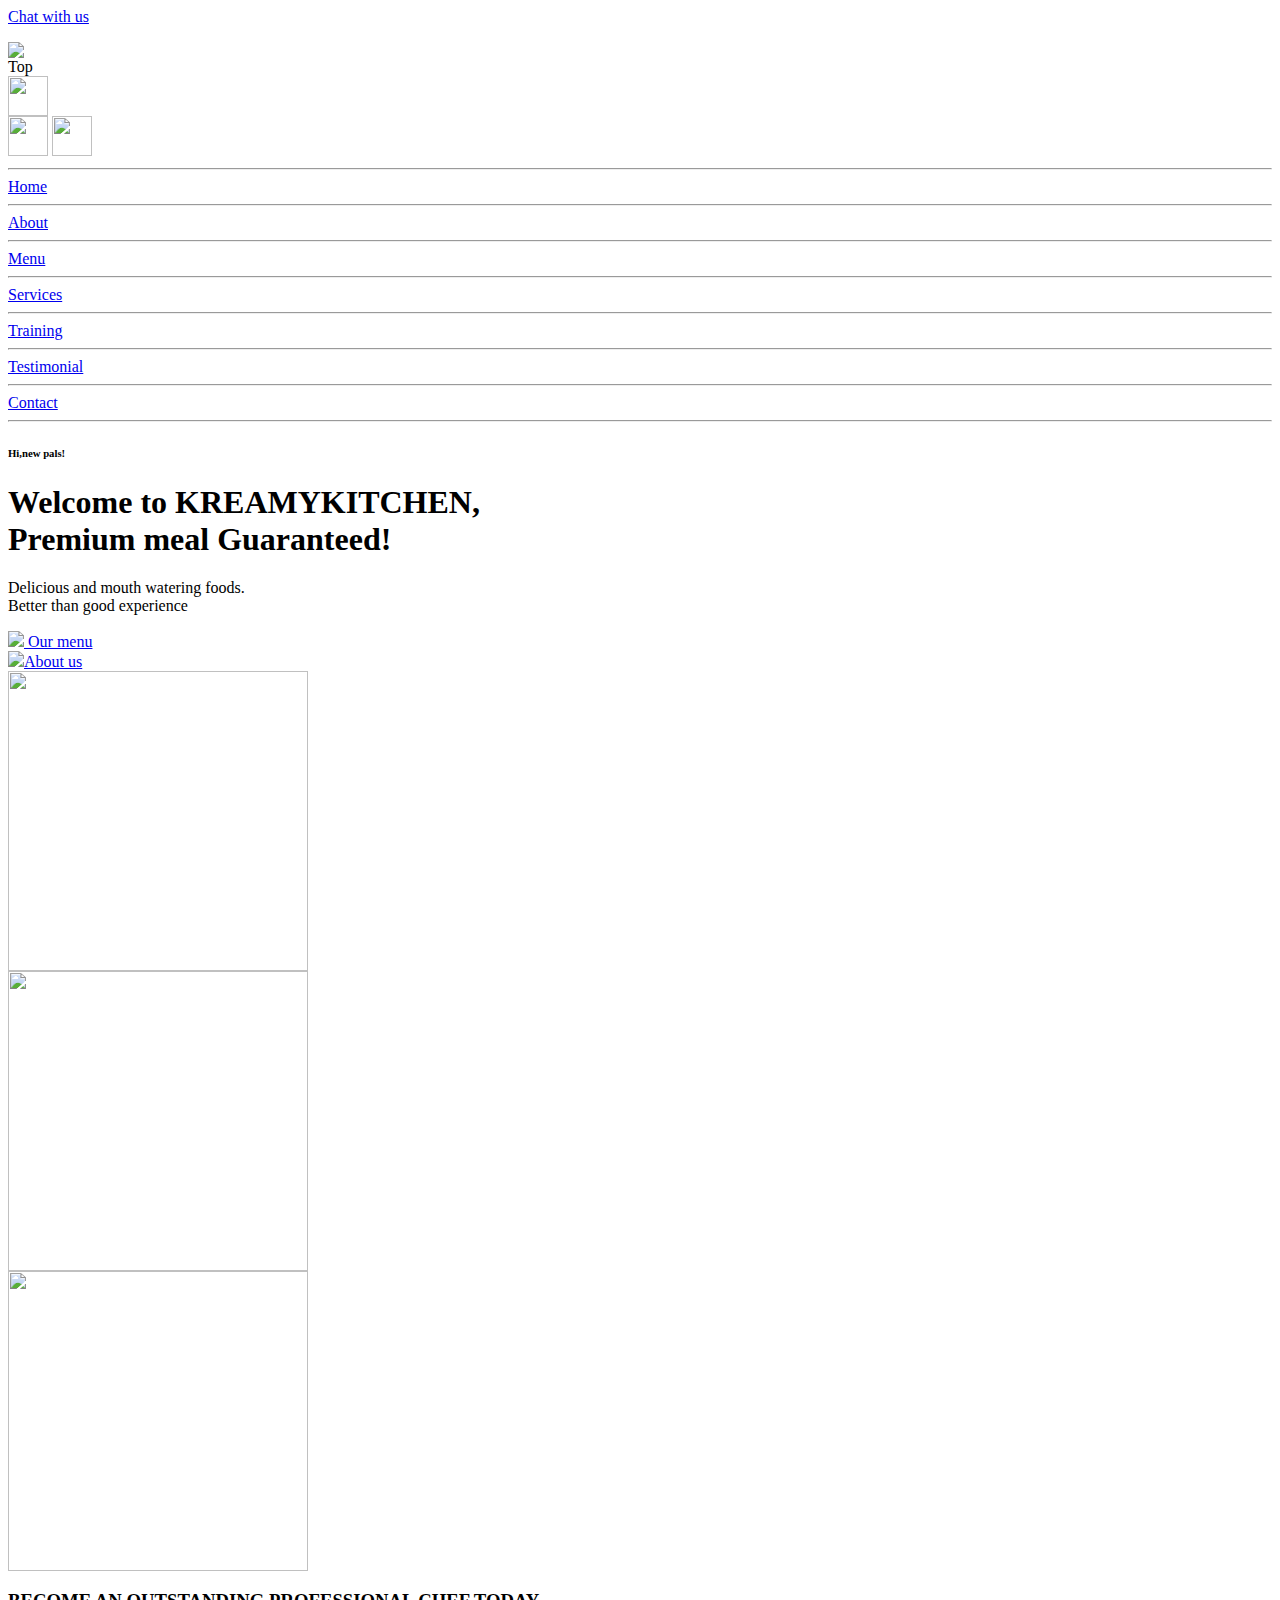
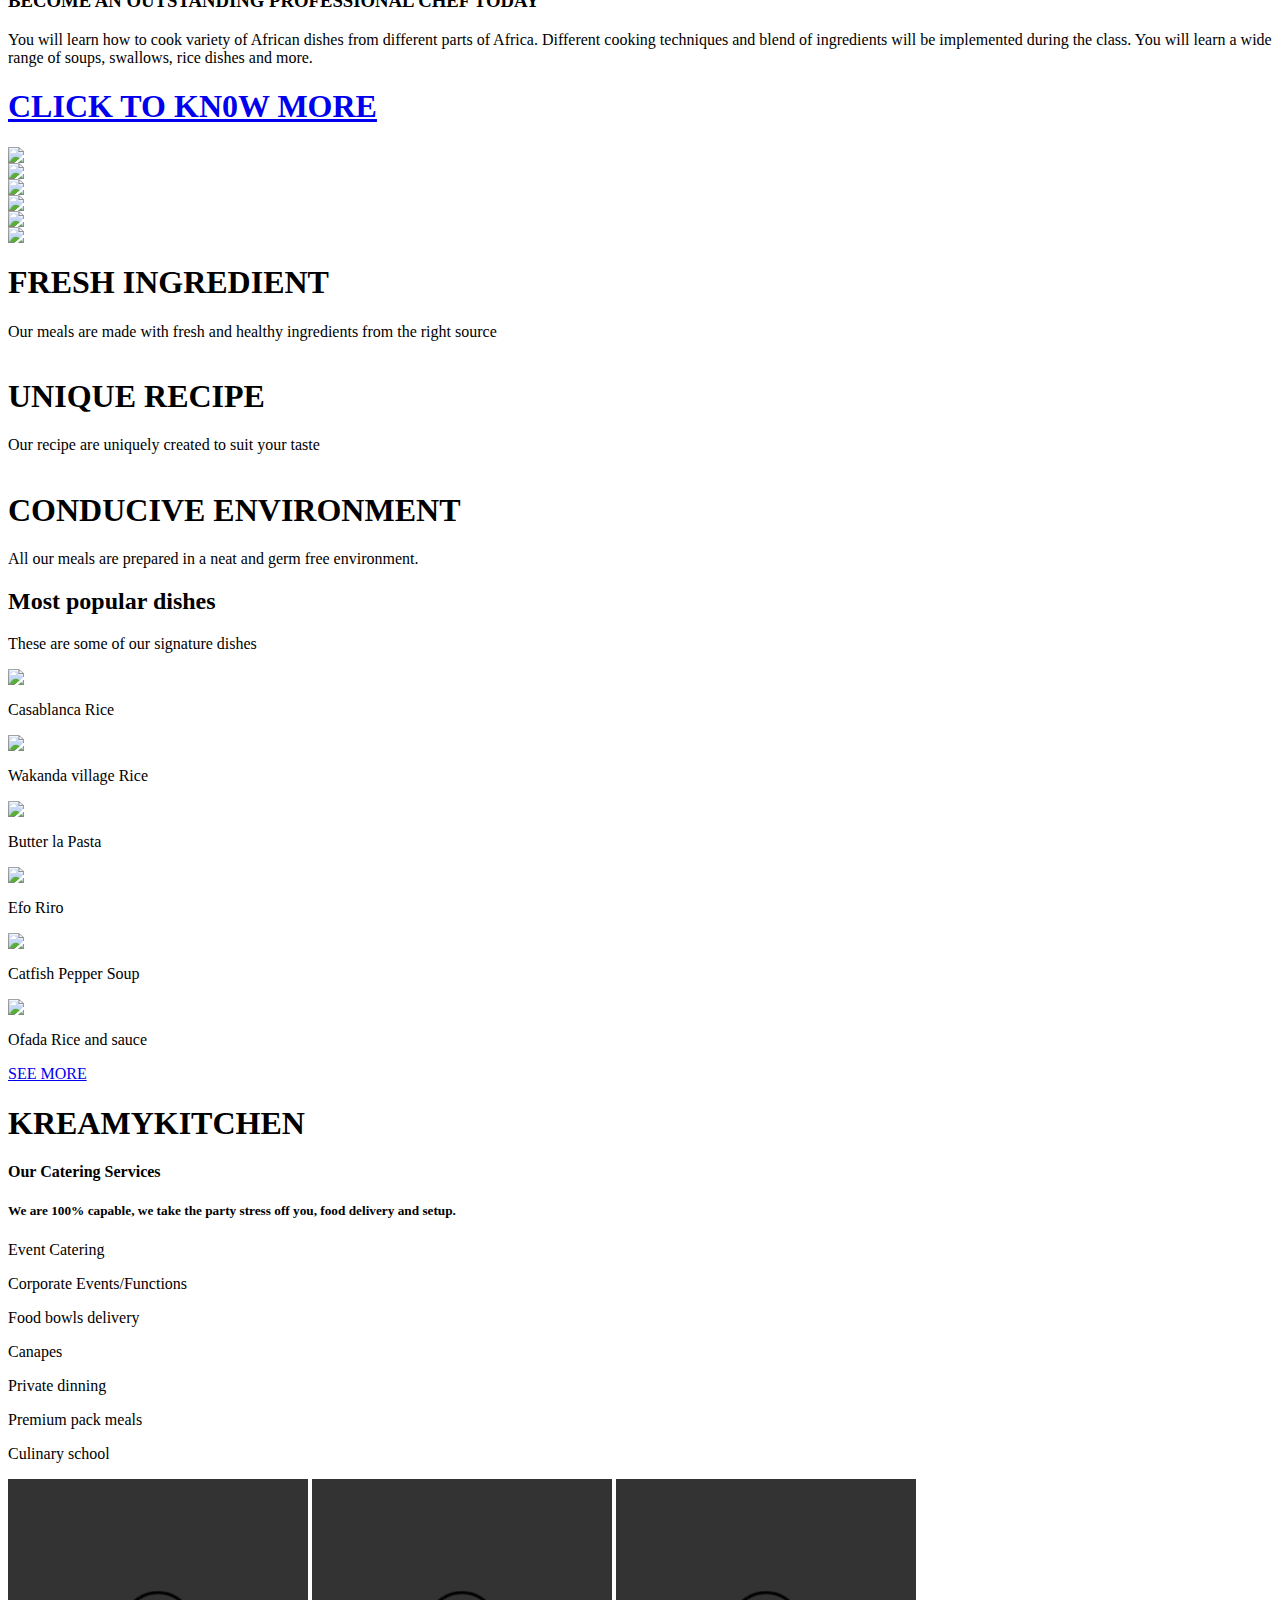
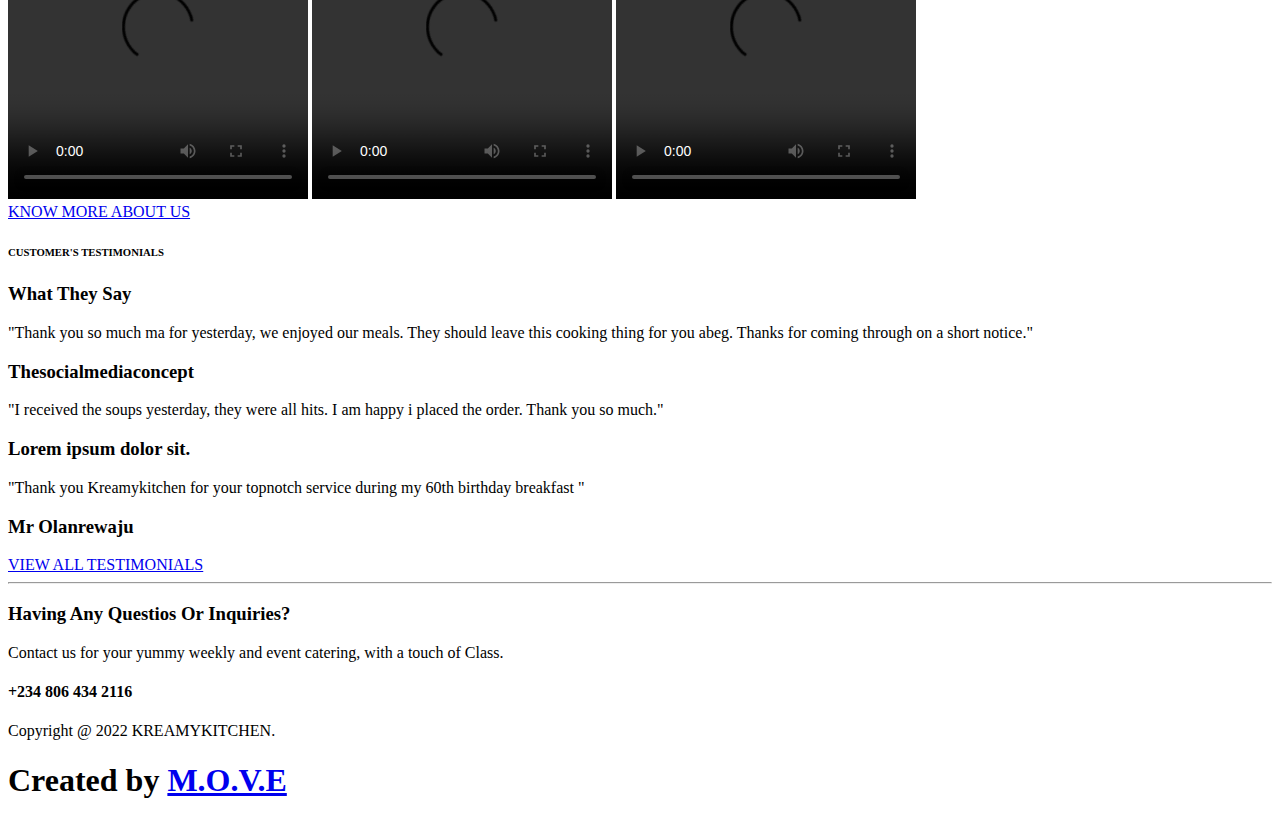
==== index.html @ 09760875 "Update index.html" ====
<html>
    <head>
        <meta charset="UTF-8">
  <meta http-equiv="X-UA-Compatible" content="IE=edge">
  <meta name="viewport" content="width=device-width, initial-scale=1.0">
        <title>
        KREAMYKITCHEN || PREMIUM MEAL GUARANTEED || BETTER THAN GOOD EXPERIENCE
        </title>
        <link rel="stylesheet" href="https://cdnjs.cloudflare.com/ajax/libs/font-awesome/6.1.2/css/all.min.css" 
        integrity="sha512-1sCRPdkRXhBV2PBLUdRb4tMg1w2YPf37qatUFeS7zlBy7jJI8Lf4VHwWfZZfpXtYSLy85pkm9GaYVYMfw5BC1A=="
         crossorigin="anonymous" 
        referrerpolicy="no-referrer" />
        <link href="assets/css/style.css" rel="stylesheet" type="text/css">
        <link href="assets/css/mediaquery.css" rel="stylesheet" type="text/css">
        <link rel="stylesheet" href="path/to/font-awesome/css/font-awesome.min.css">
        <link rel="preconnect" href="https://fonts.googleapis.com">
        <link rel="preconnect" href="https://fonts.gstatic.com" crossorigin>
        <link
          href="https://fonts.googleapis.com/css2?family=Monoton&family=Rubik:wght@300;400;500;600;700;800;900&display=swap"
          rel="stylesheet">
      
    </head>
    <body>

        <div class="chat">
            <a href="#"> <p class="chat-text">Chat with us</p></a>
              <a href="http://wa.me/message/SLS4AW6TZFYDC1"><img class="whatsapp-img" src="assets/images/download (4).png" ></a>
          </div>  
        
          <div  class="scrollTop">Top</div>


<header>
    
    <div class="logo-card">
        <div class="brand-logo"><img class="logo" src="assets/images/logo.PNG" width="40"> </div>
        </div>


        <div class="header-social">
           <a href="https://www.instagram.com/kreamykitchen/"> <i class="fa-brands fa-instagram"></i></a>
        </div>


    <div class="menu-btns">
        <img class="open"  src="https://img.icons8.com/ios-filled/50/000000/menu--v1.png" width="40"/>
        <img  id="close" class="hide"   src="https://img.icons8.com/ios-filled/50/000000/delete-sign--v1.png"  width="40"/>
       </div>
    
       <div id="menu-bar" class="slide">

        <div class="nav-link-card">
            <hr>
       <div class="nav-link">  <a href="index.html">Home</a></div>
            <hr>
        <div class="nav-link">  <a href="about.html">About</a></div>
        <hr>
        <div class="nav-link">  <a href="menu.html">Menu</a></div>
        <hr>
        <div class="nav-link">  <a href="services.html">Services</a></div>
        <hr>
        <div class="nav-link">  <a href="school.html">Training</a></div>
        <hr>
        <div class="nav-link">  <a href="testimonials.html">Testimonial</a></div>
        <hr>
        <div class="nav-link">   <a href="contact.html">Contact</a></div>
        <hr>
        </div>

    </div>
    

    </header>

<!--HOME FRONT PAGE-->
    
<section id="home">
    <div class="home-left">
        <h6>Hi,new pals! </h6>
    <h1>Welcome to KREAMYKITCHEN,<br>Premium meal Guaranteed! </h1>
    <p>Delicious and mouth watering foods.<br>Better than good experience</p>
    <!--dont forget to add classes to their images/icons-->
    <div id="menu-about">
        <div class="menu-card">
            <img src="assets/images\menu.svg"><a href="menu.html"> Our menu</a>
        </div>
        <div class="menu-card trans-btn">
            <img src="assets/images\arrow.svg"><a href="about.html">About us</a>
        </div>
    </div>
    </div>
    
    <!--animinating images-->
    <div class="home-right-img">
        <div><img id="hero-img" class="img-1" src="assets/images/secret 1.jpg" width="300" loading="lazy"></div>
        <div><img id="hero-img" class="img-2" src="assets/images/secret 2.jpg" width="300" loading="lazy"></div>
        <div><img id="hero-img" class="img-3" src="assets/images/secret 3.jpg" width="300" loading="lazy"></div>
    </div>
</section>


<div id="be-a-chef">
    <span class="be-chef-text-card">
    <h3>BECOME AN OUTSTANDING PROFESSIONAL CHEF TODAY</h3>
    <p>You will learn how to cook variety of African dishes from different parts of Africa.
        Different cooking techniques  and blend of ingredients  will be implemented during the class.
        You will learn a wide range of soups, swallows, rice dishes and more.</p>

    <a href="school.html"><h1>CLICK TO KN0W MORE</h1></a>
    </span>

    <span class="be-chef-img-card">
            <div><img  id="too-small"  class="home-img" src="assets/images/chef 1.jpg"></div>
              <div><img  id="too-small"  class="home-img" src="assets/images/chef 2.jpg"></div>
              <div><img  id="too-small"  class="home-img" src="assets/images/chef 3.jpg"></div>
              <div><img  id="too-small"  class="home-img" src="assets/images/chef 4.jpg"></div>
               <div><img  id="too-small"  class="home-img" src="assets/images/chef 5.JPG"></div>
               <div><img  id="too-small"  class="home-img" src="assets/images/chef 6.JPG"></div>
          </div> 


    </span>
</div>


    <div class="secret">

        <div class="secret-card">
        <img src="assets/images/secret 1.jpg" alt="">
        <h1>FRESH INGREDIENT</h1>
        <p>Our meals are made with fresh and healthy ingredients from the right source</p>
        </div>
        
        <div class="secret-card">
            <img src="assets/images/secret 2.jpg" alt="">
            <h1>UNIQUE RECIPE</h1>
            <p>Our recipe are uniquely created to suit your taste</p>
            </div>
        
            <div class="secret-card">
                <img src="assets/images/secret 3.jpg" alt="">
                <h1>CONDUCIVE ENVIRONMENT</h1>
                <p>All our meals are prepared in a neat and germ free environment.</p>
                </div>
        
        </div>




<!--OUR MENU SECTION-->
<section class="menu" id="menu">

    <div class="menu-head-text">
    <h2>Most popular dishes</h2>
    <p>These are some of our signature dishes<br</p>
    </div>
    <div id="wrap-mother">
        
<div class="wrap">
<img class="wrap-img" src="assets/images/signature dishes (3).JPG" >
<p>Casablanca Rice</p>
</div>

<div class="wrap">
<img class="wrap-img" src="assets/images/signature dishes (4).JPG" >
<p>Wakanda village Rice</p>
</div>

<div class="wrap">
<img class="wrap-img" src="assets/images/signature dishes (8).JPG" >
<p>Butter la Pasta</p>
</div>

<div class="wrap">
<img class="wrap-img" src="assets/images/menu 4.jpg" >
<p>Efo Riro</p>
</div>

<div class="wrap">
<img class="wrap-img" src="assets/images/signature dishes (5).JPG" >
<p>Catfish Pepper Soup</p>
</div>

<div class="wrap">
<img class="wrap-img" src="assets/images/menu 6.jpg" >
<p>Ofada Rice and sauce</p>
</div>
    </div>

    <div class="menu-btn">
    <a href="menu.html"><p>SEE MORE</p></a>
    </div>
</section>







    <div id="home-services-details-card">

        <div class="home-services-details-intro">
        <h1>KREAMYKITCHEN</h1>
        <h4>Our Catering Services</h4>
        <h5>We are 100% capable, 
            we take the party stress off you,
            food delivery and setup.</h5>
        </div>
    
    <div class="home-service-card">
        <span><i class="fa-solid fa-building-columns"></i> <p> Event Catering</p> </span>
      <span><i class="fa-solid fa-building-columns"></i> <p> Corporate Events/Functions</p> </span>
      <span><i class="fa-solid fa-cake-candles"></i> <p> Food bowls delivery</p> </span>
      <span><i class="fa-solid fa-champagne-glasses"></i> <p> Canapes</p> </span>
      <span><i class="fa-solid fa-users"></i> <p> Private dinning</p> </span>
      <span><i class="fa-solid fa-phone"></i> <p>Premium pack meals</p> </span>
      <span><i class="fa-solid fa-truck-ramp-box"></i> <p>Culinary school</p> </span>
    </div>
    
    </div>
    


    <div class="home-about">

 <div class="home-about-img-card">


    <video width="300"  height="320" controls> 
        <source src="assets/images/services video (4).mp4" type="video/mp4">
     </video>

     <video width="300"  height="320" controls> 
        <source src="assets/images/services video (12).mp4" type="video/mp4">
     </video>


     <video width="300"  height="320" controls> 
        <source src="assets/images/services video (6).mp4" type="video/mp4">
     </video>




 <span>
 <img src="assets/images/about 1.JPG" alt="">
</span>

 <span>
<img src="assets/images/about 2.JPG" alt="">
</span>


 <span>
  <img src="assets/images/about 4.JPG" alt="">
</span>



        </div>
        
        <div class="home-about-btn-card">
        <span class="home-about-btn"><a href="services.html"> KNOW MORE ABOUT US </a></span>
        </div>
        
        </div>
     
        

        

    <div class="home-test">
        <h6>CUSTOMER'S TESTIMONIALS</h6>
        <h3>What They Say</h3>
        
        <div class="mother">
        
        <div class="test-card">
            <p>"Thank you so much ma for yesterday, we enjoyed our meals.
                They should leave this cooking thing for you abeg.
                Thanks for coming through on a short notice."</p>
            <h3>Thesocialmediaconcept</h3>
        </div>
        
        <div class="test-card">
            <p>"I received the soups yesterday, they were all hits.
                I am happy i placed the order. Thank you so much."</p>
            <h3>Lorem ipsum dolor sit.</h3>
            </div>
        
            <div class="test-card">
                <p>"Thank you Kreamykitchen for your topnotch service during my 60th birthday breakfast "</p>
                <h3>Mr Olanrewaju</h3>
                </div>
        
        </div>
        <div class="home-test-btn"><a href="testimonials.html">VIEW ALL TESTIMONIALS </a></div>
        <hr>
            </div>
        
        
        <div class="questions">
        <h3>Having Any Questios Or Inquiries?</h3>
        <p>Contact us for your yummy weekly and event catering,
            with a touch of Class.
        </p>
        <h4>+234 806 434 2116</h4>
        </div>
        </section>

        
        
<footer>
    <p>Copyright @ 2022 KREAMYKITCHEN.</p>
    <h1> Created by <a href="http://wa.me/message/B4BREKT4IJVZI1"> M.O.V.E</a></h1>
    
    </footer>
    
    <script src="assets/js/main.js"></script>
    
        </body>
    </html>
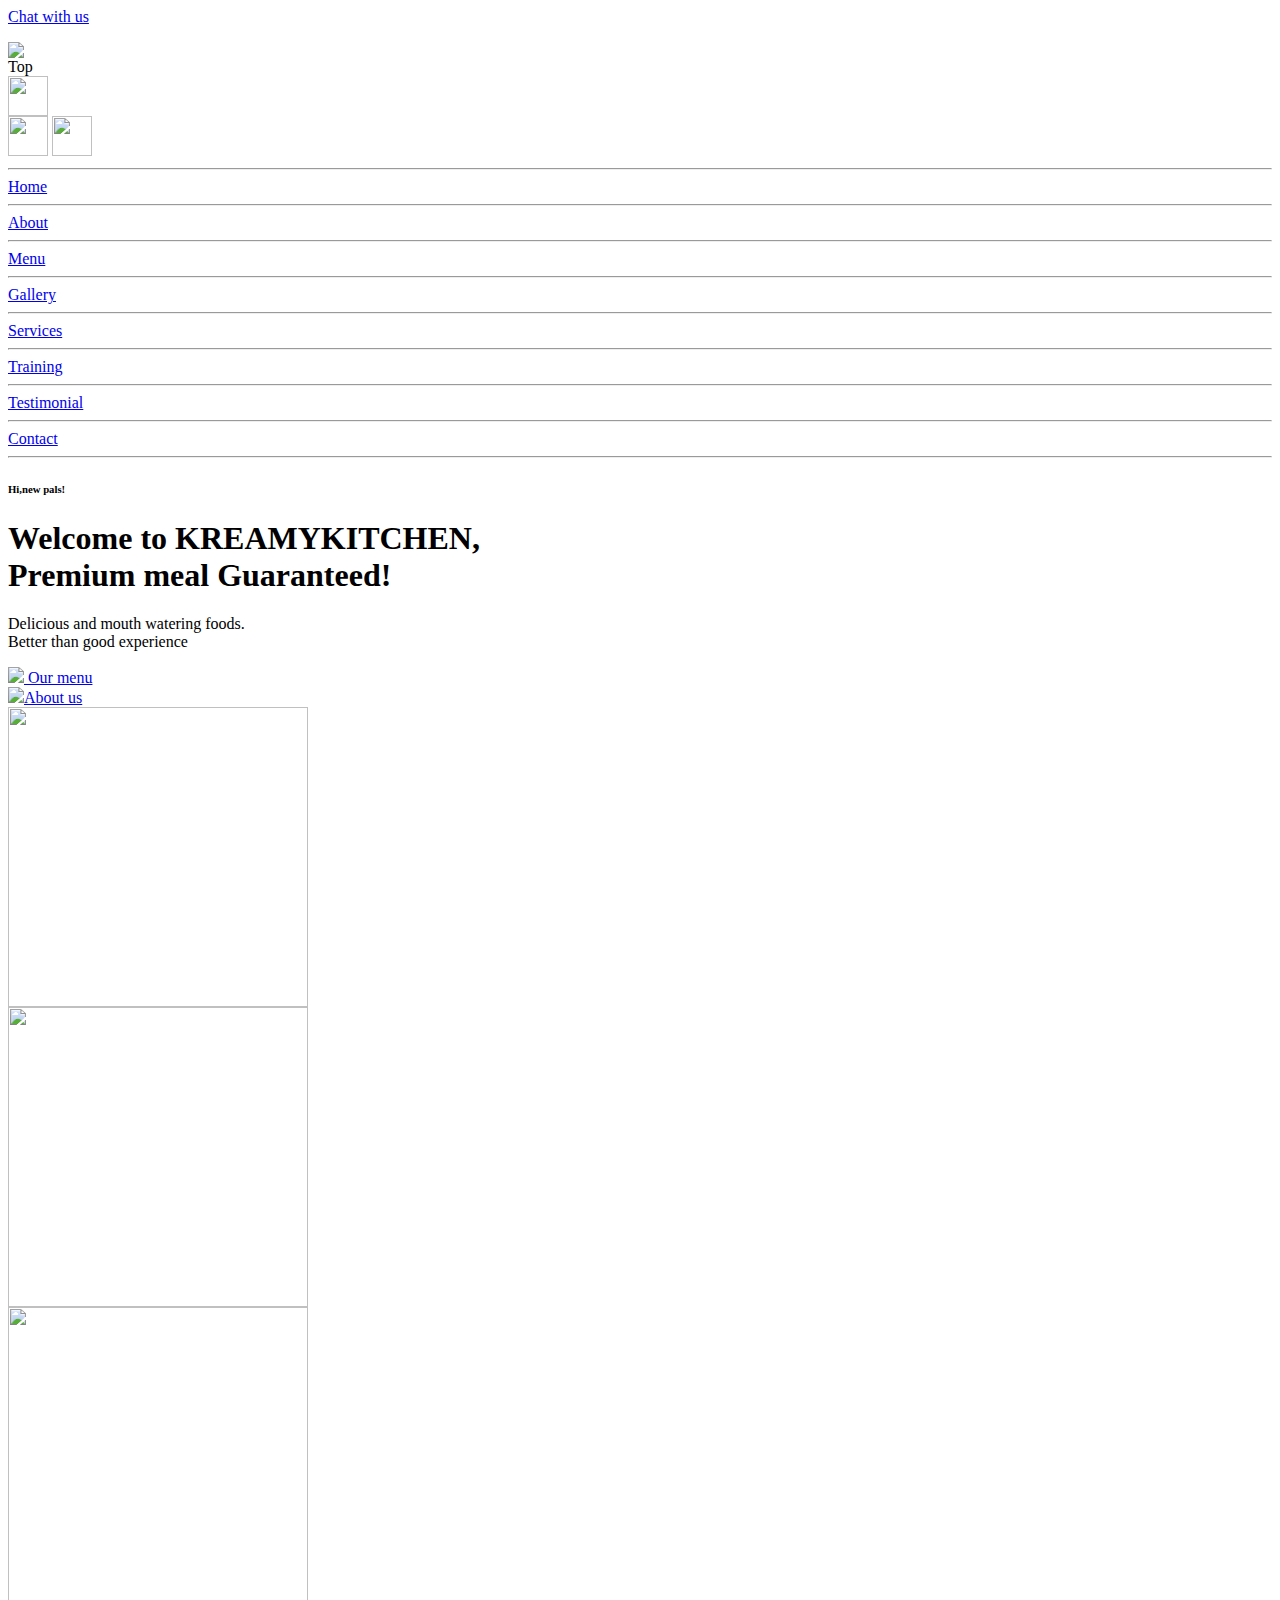
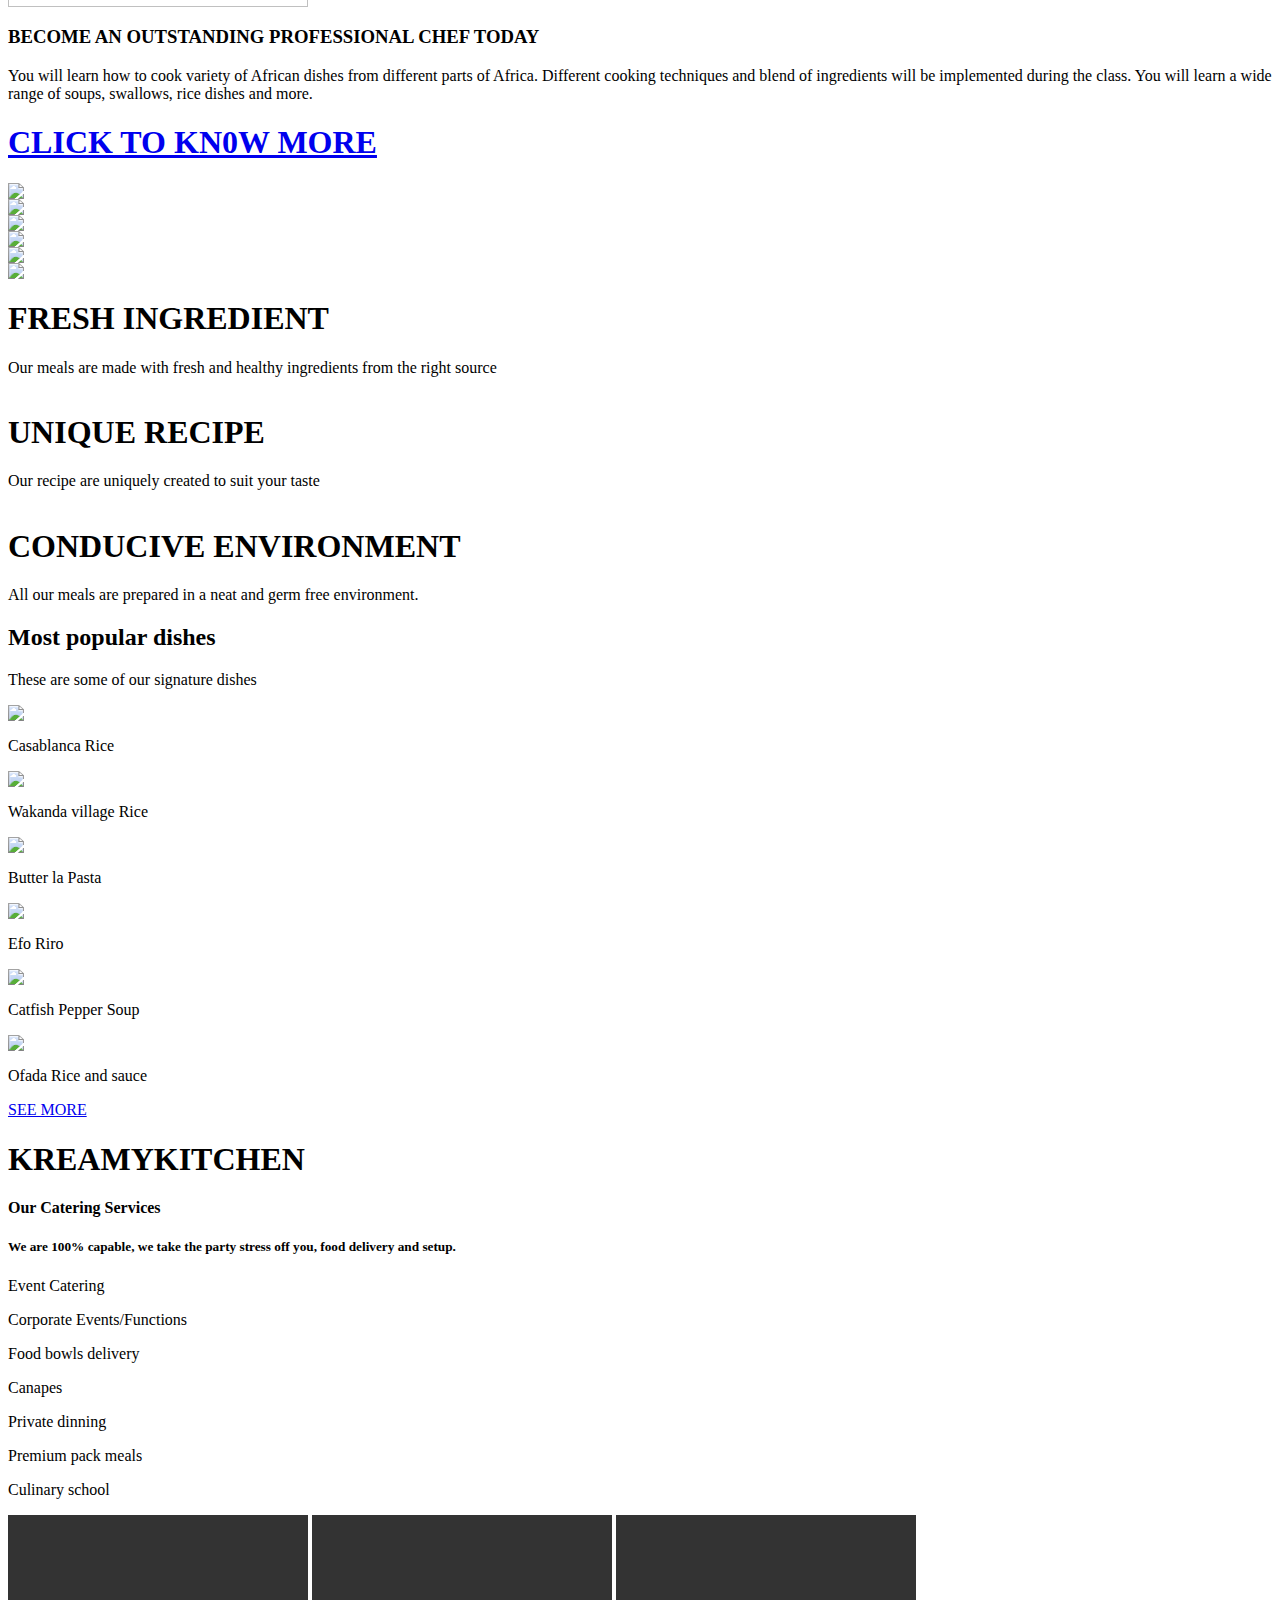
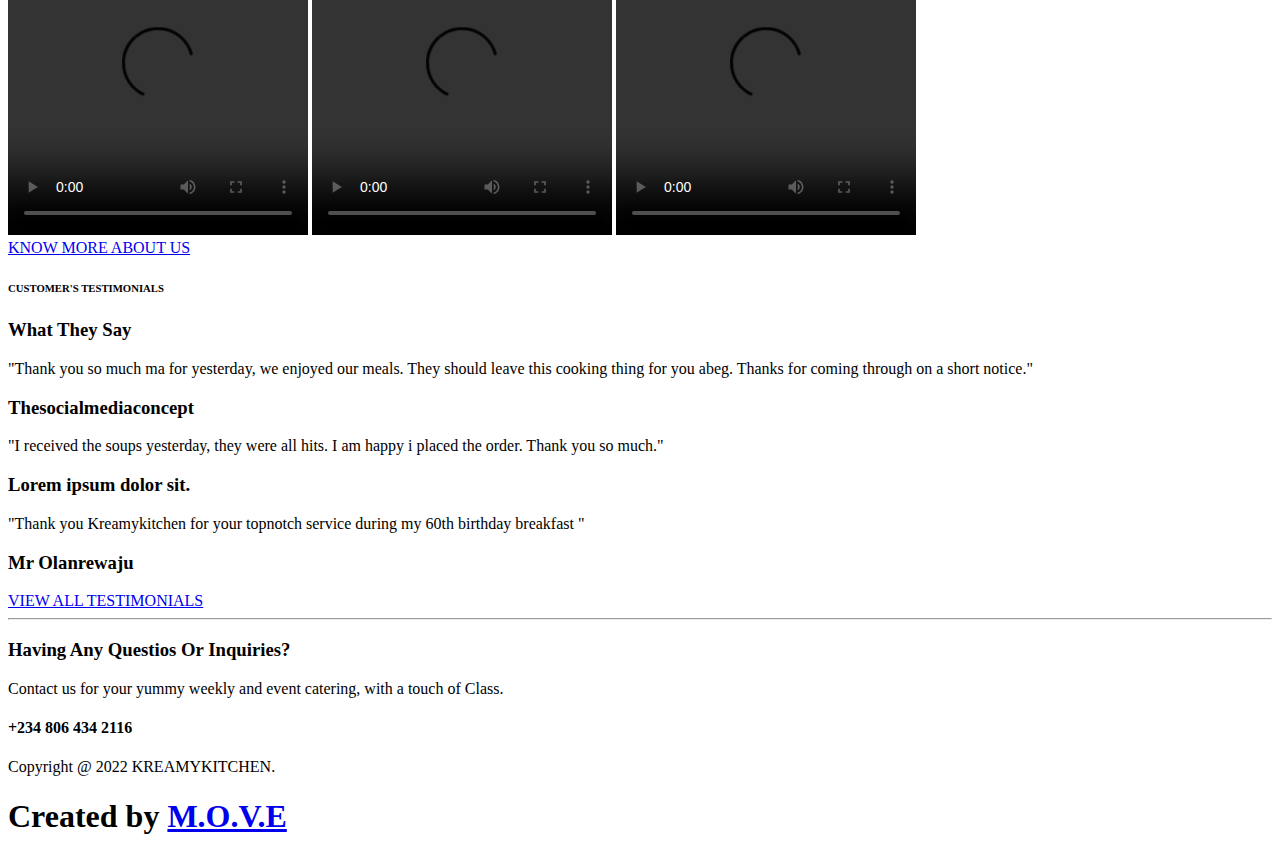
==== commit 46d29d5e: "Update index.html" ====
--- a/index.html
+++ b/index.html
@@ -27,6 +27,7 @@
               <a href="http://wa.me/message/SLS4AW6TZFYDC1"><img class="whatsapp-img" src="assets/images/download (4).png" ></a>
           </div>  
         
+        
           <div  class="scrollTop">Top</div>
 
 
@@ -49,13 +50,15 @@
     
        <div id="menu-bar" class="slide">
 
-        <div class="nav-link-card">
+      <div class="nav-link-card">
             <hr>
        <div class="nav-link">  <a href="index.html">Home</a></div>
             <hr>
         <div class="nav-link">  <a href="about.html">About</a></div>
         <hr>
         <div class="nav-link">  <a href="menu.html">Menu</a></div>
+        <hr>
+        <div class="nav-link">  <a href="gallery.html">Gallery</a></div>
         <hr>
         <div class="nav-link">  <a href="services.html">Services</a></div>
         <hr>
